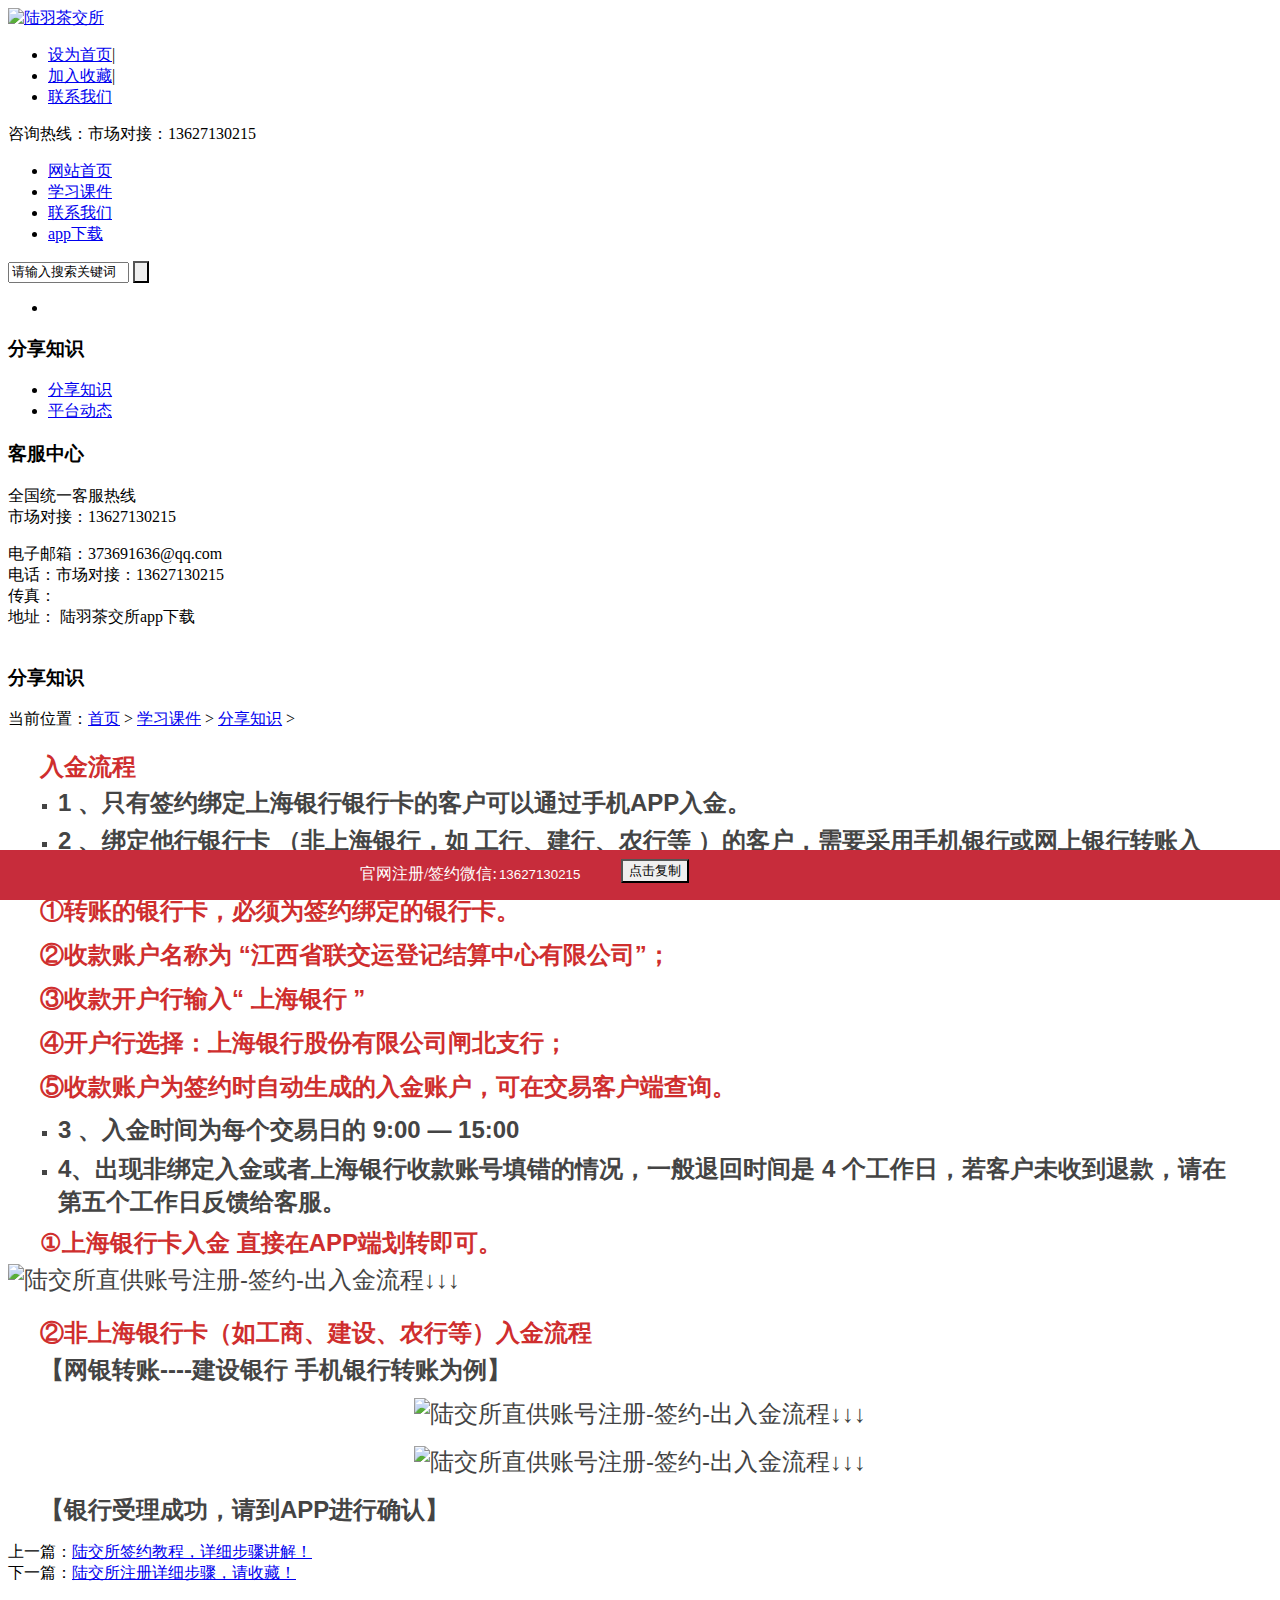
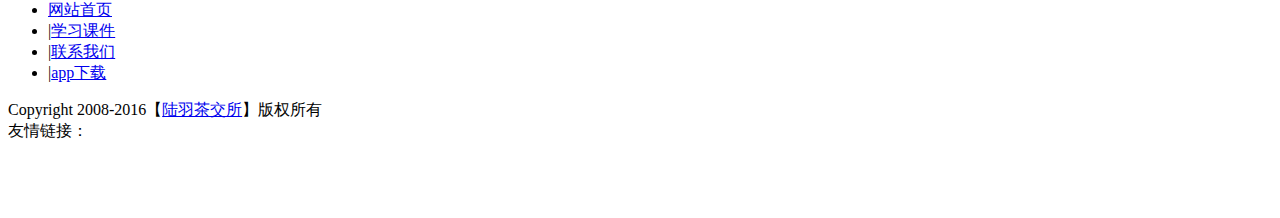
==== a/313.html @ 68828b99 "0" ====
<!DOCTYPE html PUBLIC "-//W3C//DTD XHTML 1.0 Transitional//EN" "http://www.w3.org/TR/xhtml1/DTD/xhtml1-transitional.dtd">

<html xmlns="http://www.w3.org/1999/xhtml"><head><meta http-equiv="Content-Type" content="text/html; charset=UTF-8">

<meta name="author" content="order by dede58.com">
<title>陆交所充值详细教程，请收藏！_陆羽茶交所</title>
<meta name="keywords" content="陆交所,充值,详细,教程,请,收藏,入金,流程,、,">
<meta name="description" content="入金流程 1 、只有签约绑定上海银行银行卡的客户可以通过手机APP入金。 2 、绑定他行银行卡 （非上海银行，如 工行、建行、农行等 ）的客户，需要采用手机银行或网上银行转账入金">
<link href="./index_files/style.css" type="text/css" rel="stylesheet">
<script src="./index_files/hm.js.下载"></script><script type="text/javascript" src="./index_files/jquery.min.js.下载"></script>
<script type="text/javascript" src="./index_files/myfocus-2.0.1.min.js.下载"></script>
<script type="text/javascript" src="./index_files/flashstyle.js.下载"></script>
<script type="text/javascript" src="./index_files/common.js.下载"></script>
<link rel="stylesheet" type="text/css" href="./index_files/jquery.fancybox-1.3.4.css" media="screen">
<script type="text/javascript" src="./index_files/jquery.mousewheel-3.0.4.pack.js.下载"></script>
<script type="text/javascript" src="./index_files/jquery.fancybox-1.3.4.pack.js.下载"></script>
<script type="text/javascript">
$(window).load(function(){
$(".zoom").fancybox({
'transitionIn':'elastic',
'transitionOut':'elastic',
'overlayOpacity':0.6,
'overlayColor':'#000'
});
$(".productDesc img").each( function() {
var maxwidth = 720;
if ($(this).width() > maxwidth) {
$(this).width(maxwidth);
}
}); 
});
</script>
<!--[if lte IE 6]>
<script src="/skin/js/png.js" type="text/javascript"></script>
<script type="text/javascript">
DD_belatedPNG.fix('*');
</script>
<![endif]-->

</head>
<body>
<!--头部开始--> 
<div class="w1010">
  <div id="head">
    <div id="logo"><a href="http://www.buyjdgold.com/" title="陆羽茶交所"><img src="./index_files/logo.png" alt="陆羽茶交所"></a></div>
    <div id="head_right">
      <div id="favorite">
        <ul>
          <li class="f1"><a href="javascript:void(0);" onclick="SetHome();">设为首页</a>|</li>
          <li class="f2"><a href="javascript:void(0);" onclick="AddFavorite();">加入收藏</a>|</li>
          <li class="f3"><a href="https://luyuts.github.io/luyuts/">联系我们 </a></li>
        </ul>
      </div>
      <div class="clear"></div>
      <div id="tel">咨询热线：<span>市场对接：13627130215</span></div>
    </div>
  </div>
  <div class="clear"></div>
  <div id="navigate">
    <ul>
      <li class="first_menu"><a href="https://luyuts.github.io/luyuts/">网站首页</a></li>
      <li><a class="current" href="https://luyuts.github.io/luyuts/a/kejian/">学习课件</a></li>
      <li><a href="https://luyuts.github.io/luyuts/">联系我们</a></li>
      
      <li><a href="http://www.luyuts.com/jysweb/xz202010.html">app下载</a></li>
      
    </ul>
  </div>
  <div id="search">
    <form name="searchform" method="post" action="https://luyuts.github.io/luyuts/plus/search.php" onsubmit="javascript:return chkseach(this)">
      <input type="hidden" name="kwtype" value="0">
      <input name="q" value="请输入搜索关键词" class="skw" size="12" onfocus="javascript:clearsearch(this);" onblur="javascript:redosearch(this);">
      <input name="submit" value="" type="submit" class="sub">
    </form>
  </div>
  <div class="clear"></div>
  <div id="flash">
    <div id="myFocus">
      <div class="loading"></div>
      <div class="pic">
        <ul>
          <li><a href="https://luyuts.github.io/luyuts/"><img src="./index_files/1-1606061531140-L.jpg" alt="" text=""></a></li>

        </ul>
      </div>
    </div>
  </div>
</div>

<div class="clear"></div>
<!--内容区开始-->
<div class="w1010">
  <div id="main">
    <div class="blank20"></div>
    <div id="left">
  <div class="left_list">
    <div class="left_top">
      <h3>分享知识</h3>
    </div>
    <div class="left_con">
      <div class="type_list">
        <ul>
          <li><a id="lsed" href="https://luyuts.github.io/luyuts/a/fx/">分享知识</a></li>
          <li><a href="https://luyuts.github.io/luyuts/a/dongtai/">平台动态</a></li>
          
        </ul>
      </div>
    </div>
  </div>
  <div class="left_list mt10">
    <div class="left_top">
      <h3>客服中心</h3>
    </div>
    <div class="left_con">
      <div class="c2">全国统一客服热线</div>
      <div class="c3">市场对接：13627130215</div>
      <div class="c4">
        <p> 电子邮箱：373691636@qq.com<br>
          电话：市场对接：13627130215<br>
          传真：  <br>
          地址： 陆羽茶交所app下载<br>
          &nbsp; &nbsp; &nbsp; &nbsp; &nbsp; &nbsp; </p>
      </div>
    </div>
  </div>
</div>

    <div id="right">
      <div id="right_top">
        <h3>分享知识</h3>
        <span>当前位置：<a href="https://luyuts.github.io/luyuts/">首页</a> &gt; <a href="https://luyuts.github.io/luyuts/a/kejian/">学习课件</a> &gt; <a href="http://www.buyjdgold.com/a/fx/">分享知识</a> &gt; </span></div>
      <div id="right_con">
        <p></p><h4 class="has-vivid-red-color has-text-color" style="box-sizing: inherit; border: 0px; font-family: &quot;Microsoft YaHei&quot;, Helvetica, Arial, &quot;Lucida Grande&quot;, Tahoma, sans-serif; font-size: 16px; margin: 0px; outline: 0px; padding: 0px; vertical-align: baseline; line-height: 41.6px; text-indent: 2em; color: rgb(207, 46, 46);">
	<span style="font-size:24px;"><strong style="box-sizing: inherit; border: 0px; font-family: inherit; font-style: inherit; margin: 0px; outline: 0px; padding: 0px; vertical-align: baseline;">入金流程</strong></span></h4>
<ul style="box-sizing: inherit; border: 0px; font-family: &quot;Microsoft YaHei&quot;, Helvetica, Arial, &quot;Lucida Grande&quot;, Tahoma, sans-serif; font-size: 16px; margin: 0px 0px 5px; outline: 0px; padding-right: 0px; padding-left: 0px; vertical-align: baseline; list-style: none; overflow-wrap: break-word; color: rgb(68, 68, 68);">
	<li style="box-sizing: inherit; border: 0px; font-family: inherit; font-style: inherit; margin: 0px 35px 0px 50px; outline: 0px; padding: 0px; vertical-align: baseline; line-height: 30.4px; list-style: square;">
		<span style="font-size:24px;"><strong style="box-sizing: inherit; border: 0px; font-family: inherit; font-style: inherit; margin: 0px; outline: 0px; padding: 0px; vertical-align: baseline;">1 、只有签约绑定上海银行银行卡的客户可以通过手机APP入金。</strong></span></li>
</ul>
<ul style="box-sizing: inherit; border: 0px; font-family: &quot;Microsoft YaHei&quot;, Helvetica, Arial, &quot;Lucida Grande&quot;, Tahoma, sans-serif; font-size: 16px; margin: 0px 0px 5px; outline: 0px; padding-right: 0px; padding-left: 0px; vertical-align: baseline; list-style: none; overflow-wrap: break-word; color: rgb(68, 68, 68);">
	<li style="box-sizing: inherit; border: 0px; font-family: inherit; font-style: inherit; margin: 0px 35px 0px 50px; outline: 0px; padding: 0px; vertical-align: baseline; line-height: 30.4px; list-style: square;">
		<span style="font-size:24px;"><strong style="box-sizing: inherit; border: 0px; font-family: inherit; font-style: inherit; margin: 0px; outline: 0px; padding: 0px; vertical-align: baseline;">2 、绑定他行银行卡 （非上海银行，如 工行、建行、农行等 ）的客户，需要采用手机银行或网上银行转账入金。</strong></span></li>
</ul>
<p class="has-text-color has-vivid-red-color" style="box-sizing: inherit; border: 0px; font-family: &quot;Microsoft YaHei&quot;, Helvetica, Arial, &quot;Lucida Grande&quot;, Tahoma, sans-serif; font-size: 16px; margin: 0px 0px 12px; outline: 0px; padding: 0px; vertical-align: baseline; overflow-wrap: break-word; text-indent: 2em; color: rgb(207, 46, 46);">
	<span style="font-size:24px;"><strong style="box-sizing: inherit; border: 0px; font-family: inherit; font-style: inherit; margin: 0px; outline: 0px; padding: 0px; vertical-align: baseline;">①转账的银行卡，必须为签约绑定的银行卡。</strong></span></p>
<p class="has-text-color has-vivid-red-color" style="box-sizing: inherit; border: 0px; font-family: &quot;Microsoft YaHei&quot;, Helvetica, Arial, &quot;Lucida Grande&quot;, Tahoma, sans-serif; font-size: 16px; margin: 0px 0px 12px; outline: 0px; padding: 0px; vertical-align: baseline; overflow-wrap: break-word; text-indent: 2em; color: rgb(207, 46, 46);">
	<span style="font-size:24px;"><strong style="box-sizing: inherit; border: 0px; font-family: inherit; font-style: inherit; margin: 0px; outline: 0px; padding: 0px; vertical-align: baseline;">②收款账户名称为 “江西省联交运登记结算中心有限公司”；</strong></span></p>
<p class="has-text-color has-vivid-red-color" style="box-sizing: inherit; border: 0px; font-family: &quot;Microsoft YaHei&quot;, Helvetica, Arial, &quot;Lucida Grande&quot;, Tahoma, sans-serif; font-size: 16px; margin: 0px 0px 12px; outline: 0px; padding: 0px; vertical-align: baseline; overflow-wrap: break-word; text-indent: 2em; color: rgb(207, 46, 46);">
	<span style="font-size:24px;"><strong style="box-sizing: inherit; border: 0px; font-family: inherit; font-style: inherit; margin: 0px; outline: 0px; padding: 0px; vertical-align: baseline;">③收款开户行输入“</strong>&nbsp;<strong style="box-sizing: inherit; border: 0px; font-family: inherit; font-style: inherit; margin: 0px; outline: 0px; padding: 0px; vertical-align: baseline;">上海银行</strong>&nbsp;<strong style="box-sizing: inherit; border: 0px; font-family: inherit; font-style: inherit; margin: 0px; outline: 0px; padding: 0px; vertical-align: baseline;">”</strong></span></p>
<p class="has-text-color has-vivid-red-color" style="box-sizing: inherit; border: 0px; font-family: &quot;Microsoft YaHei&quot;, Helvetica, Arial, &quot;Lucida Grande&quot;, Tahoma, sans-serif; font-size: 16px; margin: 0px 0px 12px; outline: 0px; padding: 0px; vertical-align: baseline; overflow-wrap: break-word; text-indent: 2em; color: rgb(207, 46, 46);">
	<span style="font-size:24px;"><strong style="box-sizing: inherit; border: 0px; font-family: inherit; font-style: inherit; margin: 0px; outline: 0px; padding: 0px; vertical-align: baseline;">④开户行选择：上海银行股份有限公司闸北支行；</strong></span></p>
<p class="has-text-color has-vivid-red-color" style="box-sizing: inherit; border: 0px; font-family: &quot;Microsoft YaHei&quot;, Helvetica, Arial, &quot;Lucida Grande&quot;, Tahoma, sans-serif; font-size: 16px; margin: 0px 0px 12px; outline: 0px; padding: 0px; vertical-align: baseline; overflow-wrap: break-word; text-indent: 2em; color: rgb(207, 46, 46);">
	<span style="font-size:24px;"><strong style="box-sizing: inherit; border: 0px; font-family: inherit; font-style: inherit; margin: 0px; outline: 0px; padding: 0px; vertical-align: baseline;">⑤收款账户为签约时自动生成的入金账户，可在交易客户端查询。</strong></span></p>
<ul style="box-sizing: inherit; border: 0px; font-family: &quot;Microsoft YaHei&quot;, Helvetica, Arial, &quot;Lucida Grande&quot;, Tahoma, sans-serif; font-size: 16px; margin: 0px 0px 5px; outline: 0px; padding-right: 0px; padding-left: 0px; vertical-align: baseline; list-style: none; overflow-wrap: break-word; color: rgb(68, 68, 68);">
	<li style="box-sizing: inherit; border: 0px; font-family: inherit; font-style: inherit; margin: 0px 35px 0px 50px; outline: 0px; padding: 0px; vertical-align: baseline; line-height: 30.4px; list-style: square;">
		<span style="font-size:24px;"><strong style="box-sizing: inherit; border: 0px; font-family: inherit; font-style: inherit; margin: 0px; outline: 0px; padding: 0px; vertical-align: baseline;">3 、入金时间为每个交易日的 9:00 — 15:00</strong></span></li>
</ul>
<ul style="box-sizing: inherit; border: 0px; font-family: &quot;Microsoft YaHei&quot;, Helvetica, Arial, &quot;Lucida Grande&quot;, Tahoma, sans-serif; font-size: 16px; margin: 0px 0px 5px; outline: 0px; padding-right: 0px; padding-left: 0px; vertical-align: baseline; list-style: none; overflow-wrap: break-word; color: rgb(68, 68, 68);">
	<li style="box-sizing: inherit; border: 0px; font-family: inherit; font-style: inherit; margin: 0px 35px 0px 50px; outline: 0px; padding: 0px; vertical-align: baseline; line-height: 30.4px; list-style: square;">
		<span style="font-size:24px;"><strong style="box-sizing: inherit; border: 0px; font-family: inherit; font-style: inherit; margin: 0px; outline: 0px; padding: 0px; vertical-align: baseline;">4、出现非绑定入金或者上海银行收款账号填错的情况，一般退回时间是 4 个工作日，若客户未收到退款，请在第五个工作日反馈给客服。</strong></span></li>
</ul>
<h4 class="has-vivid-red-color has-text-color" style="box-sizing: inherit; border: 0px; font-family: &quot;Microsoft YaHei&quot;, Helvetica, Arial, &quot;Lucida Grande&quot;, Tahoma, sans-serif; font-size: 16px; margin: 0px; outline: 0px; padding: 0px; vertical-align: baseline; line-height: 41.6px; text-indent: 2em; color: rgb(207, 46, 46);">
	<span style="font-size:24px;">①<strong style="box-sizing: inherit; border: 0px; font-family: inherit; font-style: inherit; margin: 0px; outline: 0px; padding: 0px; vertical-align: baseline;">上海银行卡入金</strong>&nbsp;直接在APP端划转即可。</span></h4>
<figure class="wp-block-image" style="box-sizing: inherit; border: 0px; font-family: &quot;Microsoft YaHei&quot;, Helvetica, Arial, &quot;Lucida Grande&quot;, Tahoma, sans-serif; font-size: 16px; margin: 0px 0px 1em; outline: 0px; padding: 0px; vertical-align: baseline; max-width: 100%; color: rgb(68, 68, 68);">
	<span style="font-size:24px;"><img alt="陆交所直供账号注册-签约-出入金流程↓↓↓" class="wp-image-5641" sizes="(max-width: 584px) 100vw, 584px" src="./陆交所充值详细教程，请收藏！_陆羽茶交所_files/14093T016-0.jpg" srcset="/uploads/allimg/201012/14093T016-0.jpg 584w, http://www.tep100.com/wp-content/uploads/2020/05/9.webp_-231x300.jpg 231w" style="box-sizing: inherit; border: 0px; font-family: inherit; font-style: inherit; margin: 0px; outline: 0px; padding: 0px; vertical-align: middle; max-width: 100%; height: auto; display: block;"></span></figure>
<h4 class="has-vivid-red-color has-text-color" style="box-sizing: inherit; border: 0px; font-family: &quot;Microsoft YaHei&quot;, Helvetica, Arial, &quot;Lucida Grande&quot;, Tahoma, sans-serif; font-size: 16px; margin: 0px; outline: 0px; padding: 0px; vertical-align: baseline; line-height: 41.6px; text-indent: 2em; color: rgb(207, 46, 46);">
	<span style="font-size:24px;">②非上海银行卡（如工商、建设、农行等）入金流程</span></h4>
<p style="box-sizing: inherit; border: 0px; font-family: &quot;Microsoft YaHei&quot;, Helvetica, Arial, &quot;Lucida Grande&quot;, Tahoma, sans-serif; font-size: 16px; margin: 0px 0px 12px; outline: 0px; padding: 0px; vertical-align: baseline; overflow-wrap: break-word; text-indent: 2em; color: rgb(68, 68, 68);">
	<span style="font-size:24px;"><strong style="box-sizing: inherit; border: 0px; font-family: inherit; font-style: inherit; margin: 0px; outline: 0px; padding: 0px; vertical-align: baseline;">【网银转账----建设银行 手机银行转账为例】</strong></span></p>
<div class="wp-block-image" style="box-sizing: inherit; border: 0px; font-family: &quot;Microsoft YaHei&quot;, Helvetica, Arial, &quot;Lucida Grande&quot;, Tahoma, sans-serif; font-size: 16px; margin: 0px 0px 1em; outline: 0px; padding: 0px; vertical-align: baseline; max-width: 100%; color: rgb(68, 68, 68);">
	<figure class="aligncenter" style="box-sizing: inherit; border: 0px; font-family: inherit; font-style: inherit; margin: 0px auto 10px; outline: 0px; padding: 0px; vertical-align: baseline; display: table;">
		<span style="font-size:24px;"><img alt="陆交所直供账号注册-签约-出入金流程↓↓↓" class="wp-image-5642" sizes="(max-width: 352px) 100vw, 352px" src="./陆交所充值详细教程，请收藏！_陆羽茶交所_files/14093R3O-1.jpg" srcset="/uploads/allimg/201012/14093R3O-1.jpg 352w, http://www.tep100.com/wp-content/uploads/2020/05/10.webp_-156x300.jpg 156w" style="box-sizing: inherit; border: 0px; font-family: inherit; font-style: inherit; margin: 0px; outline: 0px; padding: 0px; vertical-align: middle; max-width: 100%; height: auto; display: block;"></span></figure>
</div>
<div class="wp-block-image" style="box-sizing: inherit; border: 0px; font-family: &quot;Microsoft YaHei&quot;, Helvetica, Arial, &quot;Lucida Grande&quot;, Tahoma, sans-serif; font-size: 16px; margin: 0px 0px 1em; outline: 0px; padding: 0px; vertical-align: baseline; max-width: 100%; color: rgb(68, 68, 68);">
	<figure class="aligncenter" style="box-sizing: inherit; border: 0px; font-family: inherit; font-style: inherit; margin: 0px auto 10px; outline: 0px; padding: 0px; vertical-align: baseline; display: table;">
		<span style="font-size:24px;"><img alt="陆交所直供账号注册-签约-出入金流程↓↓↓" class="wp-image-5643" sizes="(max-width: 346px) 100vw, 346px" src="./陆交所充值详细教程，请收藏！_陆羽茶交所_files/14093VX0-2.jpg" srcset="/uploads/allimg/201012/14093VX0-2.jpg 346w, http://www.tep100.com/wp-content/uploads/2020/05/11.webp_-154x300.jpg 154w" style="box-sizing: inherit; border: 0px; font-family: inherit; font-style: inherit; margin: 0px; outline: 0px; padding: 0px; vertical-align: middle; max-width: 100%; height: auto; display: block;"></span></figure>
</div>
<p style="box-sizing: inherit; border: 0px; font-family: &quot;Microsoft YaHei&quot;, Helvetica, Arial, &quot;Lucida Grande&quot;, Tahoma, sans-serif; font-size: 16px; margin: 0px 0px 12px; outline: 0px; padding: 0px; vertical-align: baseline; overflow-wrap: break-word; text-indent: 2em; color: rgb(68, 68, 68);">
	<span style="font-size:24px;"><strong style="box-sizing: inherit; border: 0px; font-family: inherit; font-style: inherit; margin: 0px; outline: 0px; padding: 0px; vertical-align: baseline;">【银行受理成功，请到APP进行确认】</strong></span></p>
<p></p>
        <div class="pageUpDown clear">上一篇：<a href="https://luyuts.github.io/luyuts/a/312.html">陆交所签约教程，详细步骤讲解！</a> <br>
          下一篇：<a href="https://luyuts.github.io/luyuts/a/314.html">陆交所注册详细步骤，请收藏！</a> </div>
      </div>
    </div>
  </div>
</div>
<div class="clear"></div>
<div class="w1010">
  <div id="copyright">
    <div id="footnav">
      <ul>
        <li><a href="https://luyuts.github.io/luyuts/">网站首页</a></li>
        
        <li>|<a href="https://luyuts.github.io/luyuts/a/kejian/">学习课件</a></li>
        
        <li>|<a href="https://luyuts.github.io/luyuts/">联系我们</a></li>
        
        <li>|<a href="http://www.luyuts.com/jysweb/xz202010.html">app下载</a></li>
        
      </ul>
    </div>
    <div id="copy_txt">Copyright  2008-2016【<a href="https://luyuts.github.io/luyuts/">陆羽茶交所</a>】版权所有
<br>
友情链接：
<script>
var _hmt = _hmt || [];
(function() {
  var hm = document.createElement("script");
  hm.src = "https://hm.baidu.com/hm.js?f2f47b223447d182fc0b01d519826f21";
  var s = document.getElementsByTagName("script")[0]; 
  s.parentNode.insertBefore(hm, s);
})();
</script>
<br>
      <br>

    <div class="link_txt"> </div>
	<div class="rH"></div>
	<div class="xianshi1" id="copy_btn">
	    <section class="xianshisect">
	        <div style="background: url(/skin/img/suwx.png) no-repeat;background-size: 30px auto;" class="xianshiback"></div>
	        <div class="xianshijia">
				<div id="sumain">
					 
					
					<div class="demo">
						<span>官网注册/签约微信:</span>
						<input id="foo" value="13627130215">
				
						<button class="btn" data-clipboard-target="#foo" aria-label="复制成功！">点击复制</button>
						
					</div>
					 
				</div>
				<div>
	            
				
				</div>
	        </div>
	      
			
	    </section>  
			
	</div>
	<style>
		.rH{ clear: both; height: 50px; width: 100%;}
		input[type="button"], input[type="submit"], input[type="reset"],input[type="date"],input[type="tel"],input[type="datetime"],input[type="month"],input[type="text"],textarea,button{-webkit-appearance: none;-webkit-appearance: none;outline:none;font-family:'Microsoft YaHei';}
		select{ border: none; background: none ;}
		input:-webkit-autofill,
		input:-webkit-autofill:hover,
		input:-webkit-autofill:focus {box-shadow:0 0 0 160px #fff inset; -webkit-text-fill-color: #333;}
		@media (min-width: 960px) {
		#foo{ float: left; color: #fff; line-height: 30px; width: 120px; border: none; outline: none; background: none;}
		.demo span{ display: block; float: left; }
		.xianshifuzhi{ position: relative;}
		
		.xianshidian{ position: absolute; right: 0; top: 0;}
		.xianshi1{position: fixed; z-index: 999; left: 0px; bottom: 0px; width: 100%; min-height: 20px; padding: 0px; margin: 0px;}
		    .xianshisect{background: #c72c3b none repeat scroll 0% 0%;  left: 0px; bottom: 0px;  padding: 9px 25%; overflow: hidden;margin:0px auto;}
		    .xianshiback{width: 30px;float: left;display: block;height: 30px;}
		    .xianshijia{float: left;font-size: 16px;line-height: 30px;margin-left: 10px;color: #fff;}
		    .xianshifuzhi{color: #fff; font-weight: 900;}
		    .xianshidian{font-size: 14px;margin-left: 5px;}
		    .xianshiqu{float: left;margin-left: 8px; padding: 6px 8px; background-color: #42B712;}
		    .xianshiqu a{color: #fff;}
			}
		  @media (max-width: 960px) {
			  .xianshifuzhi{ position: relative;}
			  
			  .xianshidian{ position: absolute; right: 0; top: 0;}
			  .xianshi1{position: fixed; z-index: 999; left: 0px; bottom: 0px; width: 100%; min-height: 20px; padding: 0px; margin: 0px;}
			      .xianshisect{background: #c72c3b none repeat scroll 0% 0%;  left: 0px; bottom: 0px;  padding: 9px 25%; overflow: hidden;margin:0px auto;}
			      .xianshiback{width: 30px;float: left;display: block;height: 30px;}
			      .xianshijia{ width: 88%; float: left;font-size: 16px;line-height: 30px;margin-left: 10px;color: #fff;}
			      .xianshifuzhi{color: #fff; font-weight: 900;}
			      .xianshidian{font-size: 14px;margin-left: 5px;}
			      .xianshiqu{float: left;margin-left: 8px; padding: 6px 8px; background-color: #42B712;}
			      .xianshiqu a{color: #fff;}
			  .demo span{ width: 48%;  float: left; display: block; font-size: .8rem;}
			  #foo{height: 30px; line-height: 30px; font-size: 16px; color: #fff; float: left; width: 20%; border: none; outline: none; background: none;}
		    	.xianshisect{padding: 9px 3px;}
		    	.xianshiqu{float: right;margin-right: 8px;}
		}
	</style>
	<script src="./index_files/clipboard.min.js.下载"></script>
	
	<script type="text/javascript">
	     //new Clipboard('.btn');
	     var clipboard = new Clipboard('.btn');
	     
	     clipboard.on('success', function(e) {
	     	var msg = e.trigger.getAttribute('aria-label');
	     	alert(msg);
	         console.info('Action:', e.action);
	         console.info('Text:', e.text);
	         console.info('Trigger:', e.trigger);
	     
	         e.clearSelection();
	     });
		
	  </script> 

</div></div></div><div id="fancybox-tmp"></div><div id="fancybox-loading"><div></div></div><div id="fancybox-overlay"></div><div id="fancybox-wrap"><div id="fancybox-outer"><div class="fancybox-bg" id="fancybox-bg-n"></div><div class="fancybox-bg" id="fancybox-bg-ne"></div><div class="fancybox-bg" id="fancybox-bg-e"></div><div class="fancybox-bg" id="fancybox-bg-se"></div><div class="fancybox-bg" id="fancybox-bg-s"></div><div class="fancybox-bg" id="fancybox-bg-sw"></div><div class="fancybox-bg" id="fancybox-bg-w"></div><div class="fancybox-bg" id="fancybox-bg-nw"></div><div id="fancybox-content"></div><a id="fancybox-close"></a><div id="fancybox-title"></div><a href="javascript:;" id="fancybox-left"><span class="fancy-ico" id="fancybox-left-ico"></span></a><a href="javascript:;" id="fancybox-right"><span class="fancy-ico" id="fancybox-right-ico"></span></a></div></div></body></html>
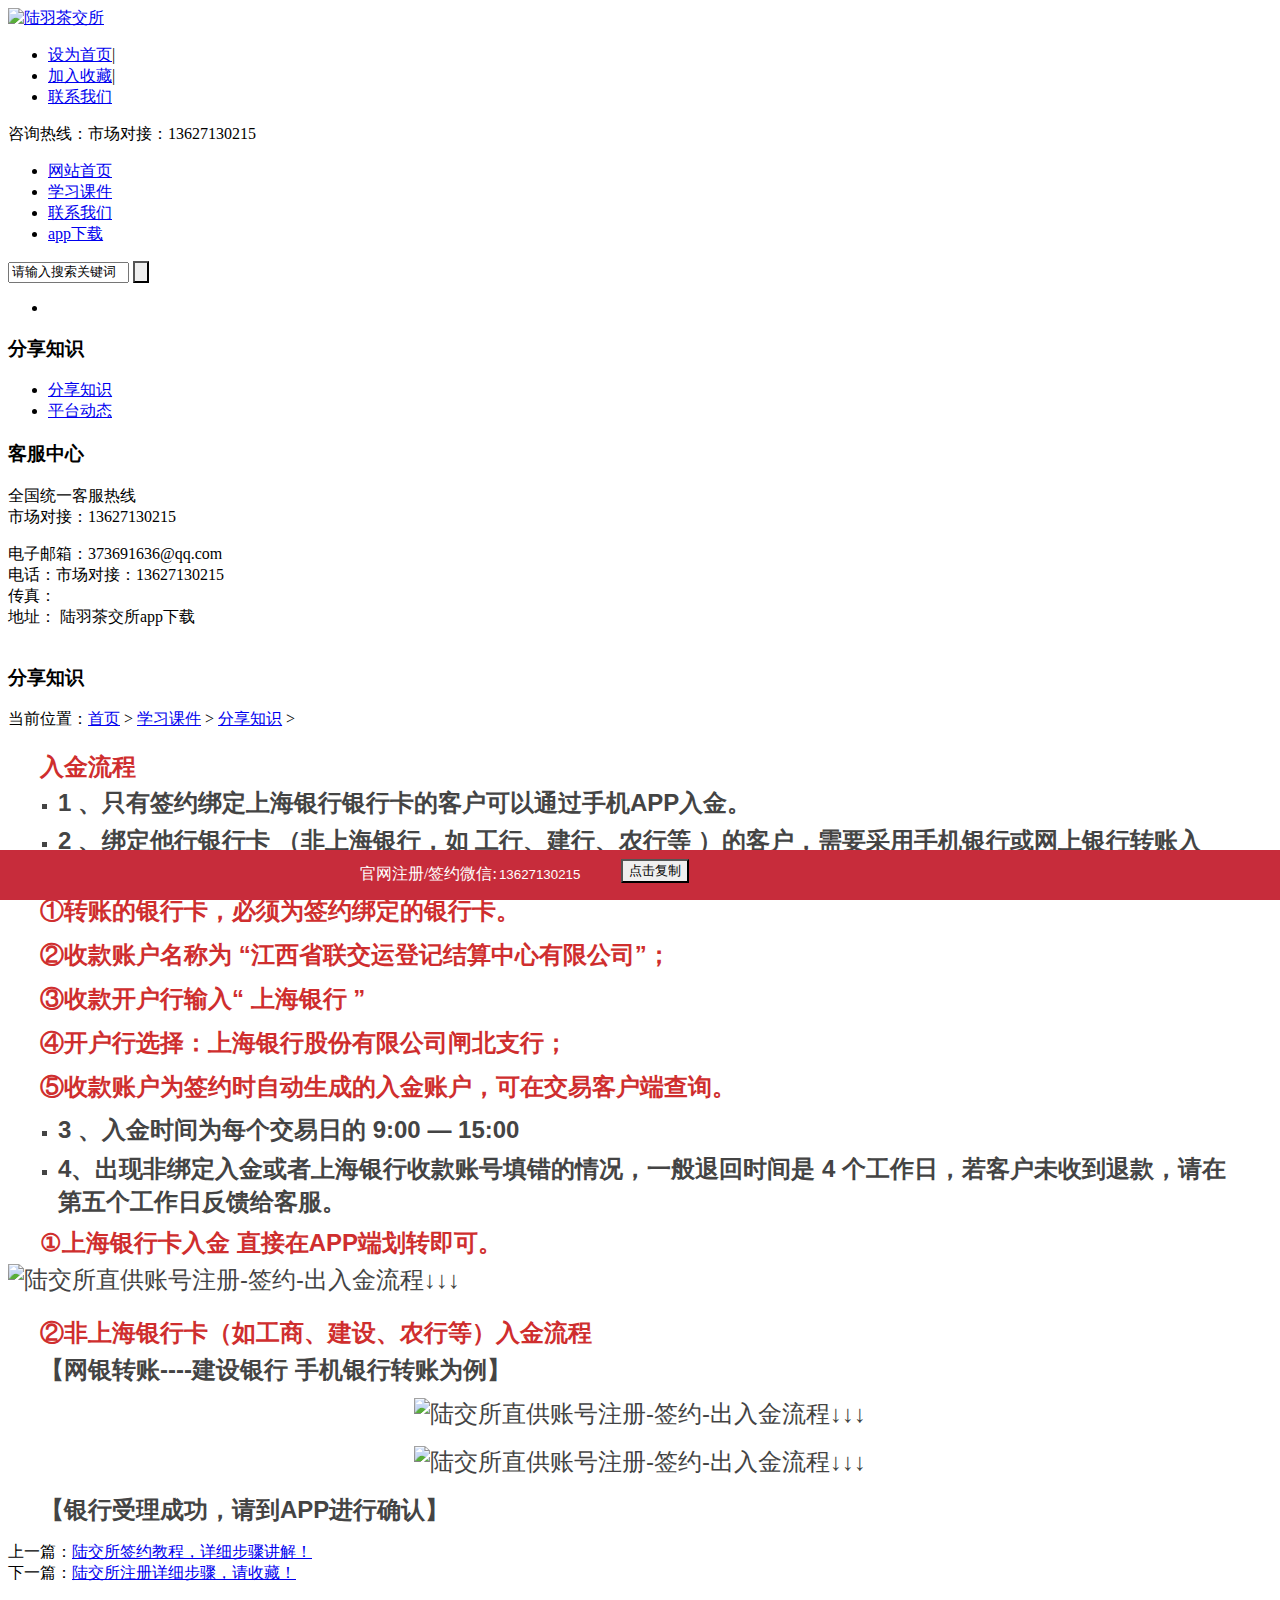
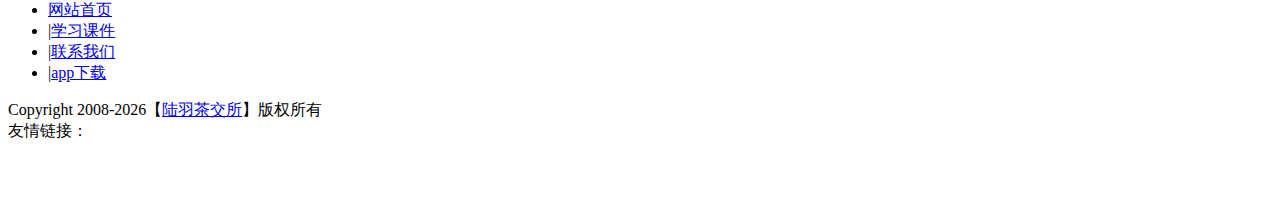
==== commit e8a243c1: "Update 313.html" ====
--- a/a/313.html
+++ b/a/313.html
@@ -198,7 +198,7 @@
         
       </ul>
     </div>
-    <div id="copy_txt">Copyright  2008-2016【<a href="https://luyuts.github.io/luyuts/">陆羽茶交所</a>】版权所有
+    <div id="copy_txt">Copyright  2008-2026【<a href="https://luyuts.github.io/luyuts/">陆羽茶交所</a>】版权所有
 <br>
 友情链接：
 <script>
